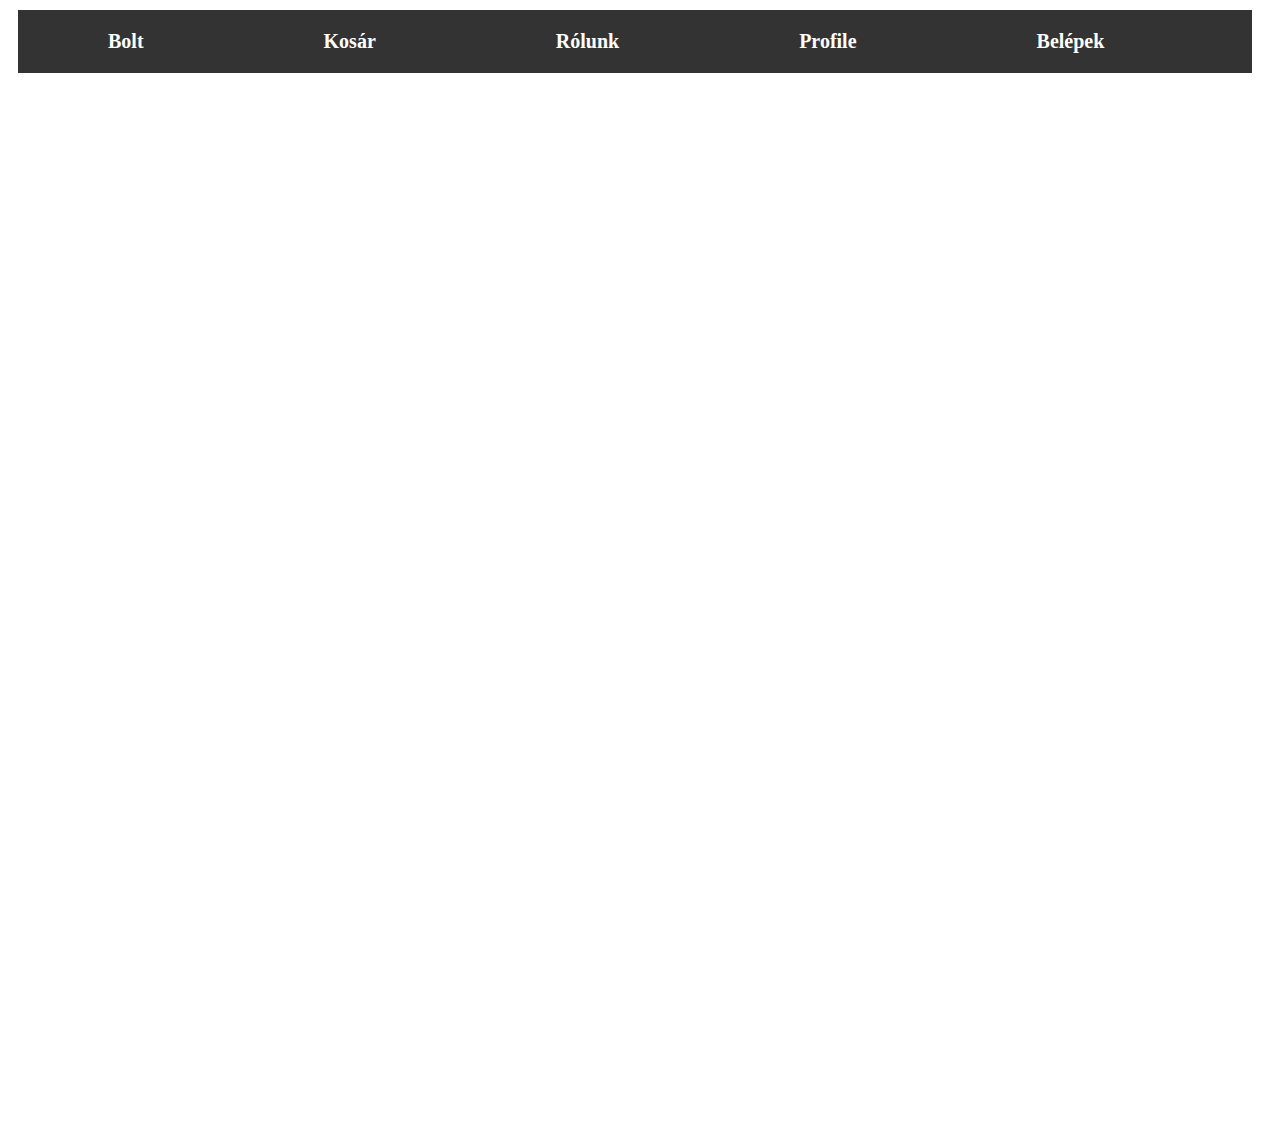
==== about_us.html @ 65137884 "Rolunk kesz (kinda)" ====
<!DOCTYPE html>

<html lang="hu">

<head>
    <meta charset="UTF-8">
    <link rel="stylesheet" href="style.css">
    <title>Rólunk</title>
</head>


<body>

<nav>
    <ul>
        <li><a href="shop.html">Bolt</a></li>
        <li><a href="basket.html">Kosár</a></li>
        <li><a href="about_us.html">Rólunk</a></li>
        <li><a href="profile.html">Profile</a></li>
        <li><a href="login.html">Belépek</a></li>

    </ul>
</nav>
<main>
    <div id="balkep">
        <img src="200w.gif" alt="PLACEHOLDER">
        <img src="groove-battle.gif" alt="PLACEHOLDER">
    </div>
<div id="bemu">
        <h1>Kreaton</h1>
        <h2>Ha utolér a búbánat, az a szervezetnek megárthat...</h2>
        <p>...ezért hoztuk létre a kreatont :) Lorem ipsum dolor sit amet, consectetur adipisicing elit. Beatae dolorem eius ex itaque modi molestiae ratione sequi voluptatem? A architecto, atque cupiditate dicta dignissimos, eius eveniet expedita illo ipsam iure iusto optio porro quaerat reprehenderit similique sit vero? Dolores ipsam iure nemo non obcaecati odit quidem quod voluptatum. Accusantium, voluptatibus! Lorem ipsum dolor sit amet, consectetur adipisicing elit. A aliquid amet autem cum debitis doloremque, dolores ea eius est et expedita facilis harum, id inventore iste laudantium maiores maxime minima nostrum officiis perferendis possimus praesentium quae quibusdam quidem quos recusandae reprehenderit, repudiandae sapiente sed similique suscipit temporibus vitae voluptatem voluptates? </p>
</div>
<div id="jobkep">
<img src="5b79c81933edbf2f1ee45ce16abb5ea1.gif" alt="PLACEHOLDER">
</div>
</main>

</body>
</html>
---- style.css ----
* {
    font-family: "Nirmala UI";
    font-size: 10px;
    font-weight: bolder;

}

body {
    background: white;


}


form input[type=submit] {
    background: #333;
    cursor: pointer;

}


form input {
    border: solid #333;
    background-color: #333;
    color: white;
    width: 200px;
    margin: 10px auto;
    padding: 20px;
    border-radius: 10px;
    transition: all 200ms ease-in;
}


form input:hover {
    box-shadow: 5px 10px;
    transform: scale(1.2);
    color: #333;
    background: white;
    transition: all 200ms ease-in-out;

}


form legend {
    padding: 10px;
    text-align: left;
    margin: 20px auto;
    font-family: "Nirmala UI";
    font-size: 30px;
    font-weight: bolder;

}

nav {
    position: fixed;
    top: 0;
    width: 98%;
}

nav li {
    float: left;

}

nav li a:hover {
    background: white;
    color: #333;
    transition: all 200ms ease-in-out;

}

nav li a {
    display: block;
    color: white;
    text-align: center;
    padding: 20px 90px;
    font-size: 20px;
    text-decoration: none;
    transition: all 200ms ease-in-out;
}


nav ul {
    list-style-type: none;
    margin: 10px 10px;
    padding: 0;
    overflow: hidden;
    background-color: #333;

}

#rock {
    border: solid #333;
    border-radius: 10px;
    width: 600px;
    margin: 100px auto 100px 100px;
    padding: 20px;
    transition: all 200ms ease-in;
}

#rock:hover {
    box-shadow: 5px 10px;
    transform: scale(1.1);
    transition: all 350ms ease;

}


#rock h1 {
    font-family: "Nirmala UI";
    font-size: 30px;
    font-weight: bolder;

}

#rock p {
    font-size: 15px;
}

#login {
    border: solid #333;
    border-radius: 10px;
    width: 300px;
    margin: 100px 50px 100px auto;
    padding: 10px;

}

#regist {
    border: solid #333;
    border-radius: 10px;
    width: 300px;
    margin: 100px auto;
    padding: 10px;
}

main{
    margin-top: 5%;
    display: flex;

}

.main_content {
    display: flex;
}

#bemu{
    text-align: center;
    margin: 200px auto auto auto;
    border: solid #333;
    padding-top: 0;
    opacity: 0;
    animation: about 500ms ease-in-out 1s;
    animation-fill-mode: forwards ;
}

#bemu h1{
    font-size: 45px;
    font-weight: bolder;
    margin-bottom: 25px;
    transform: scale(0%);
    animation: abh1 400ms ease-in-out 1.5s ;
    animation-fill-mode: forwards;
}
#bemu h2 {
    font-size: 25px;
    margin-top: 0;
    opacity: 0;
    animation: abh2p 300ms ease-in-out 1.8s;
    animation-fill-mode: forwards;
}

#bemu p{
    font-size: 15px;
    font-weight: normal;
    opacity: 0;
    animation: abh2p 300ms ease-in-out 1.9s;
    animation-fill-mode: forwards;
}

#balkep{
margin: 65px 50px  auto 15%;

}

#balkep img{
    width: 300px;
    padding: 50px 50px;
    opacity: 0;

}

#balkep img:first-child{
    animation: elsokep 400ms ease-in-out;
    animation-fill-mode: forwards;

}

#balkep img:last-child{
    animation: masodkep 400ms ease-in-out 300ms;
    animation-fill-mode: forwards;

}

#jobkep{
    margin: 200px 15% auto 50px;
}

#jobkep img{
    width: 300px;
    padding: 50px 50px;
    opacity: 0;
    animation: harmadkep 400ms ease-in-out 700ms;
    animation-fill-mode: forwards;
}
@keyframes elsokep {
    0%{
        transform: translateX(100px);
        opacity: 0;
    }
    100%{
        transform: translateX(-75px);
        opacity: 1;
    }


}

@keyframes masodkep {
    0%{
        transform: translateX(-100px);
        opacity: 0;
    }
    100%{
        transform: translateX(75px);
        opacity: 1;
    }

}

@keyframes harmadkep {
    0%{
        transform: translateX(200px);
        opacity: 0;
    }

    100%{
        transform: translateX(0);
        opacity: 1;
    }
}

@keyframes about {
    0%{
        opacity: 0;
}
    100%{
        opacity: 1;
    }
}

@keyframes abh1 {
    0%{
        transform: scale(0%);
    }

    80%{
        transform: scale(120%);

    }

    100%{
        transform: scale(100%);
    }
}

@keyframes abh2p {
   0%{
       opacity: 0;
}
    100%{
        opacity: 1;
    }
}
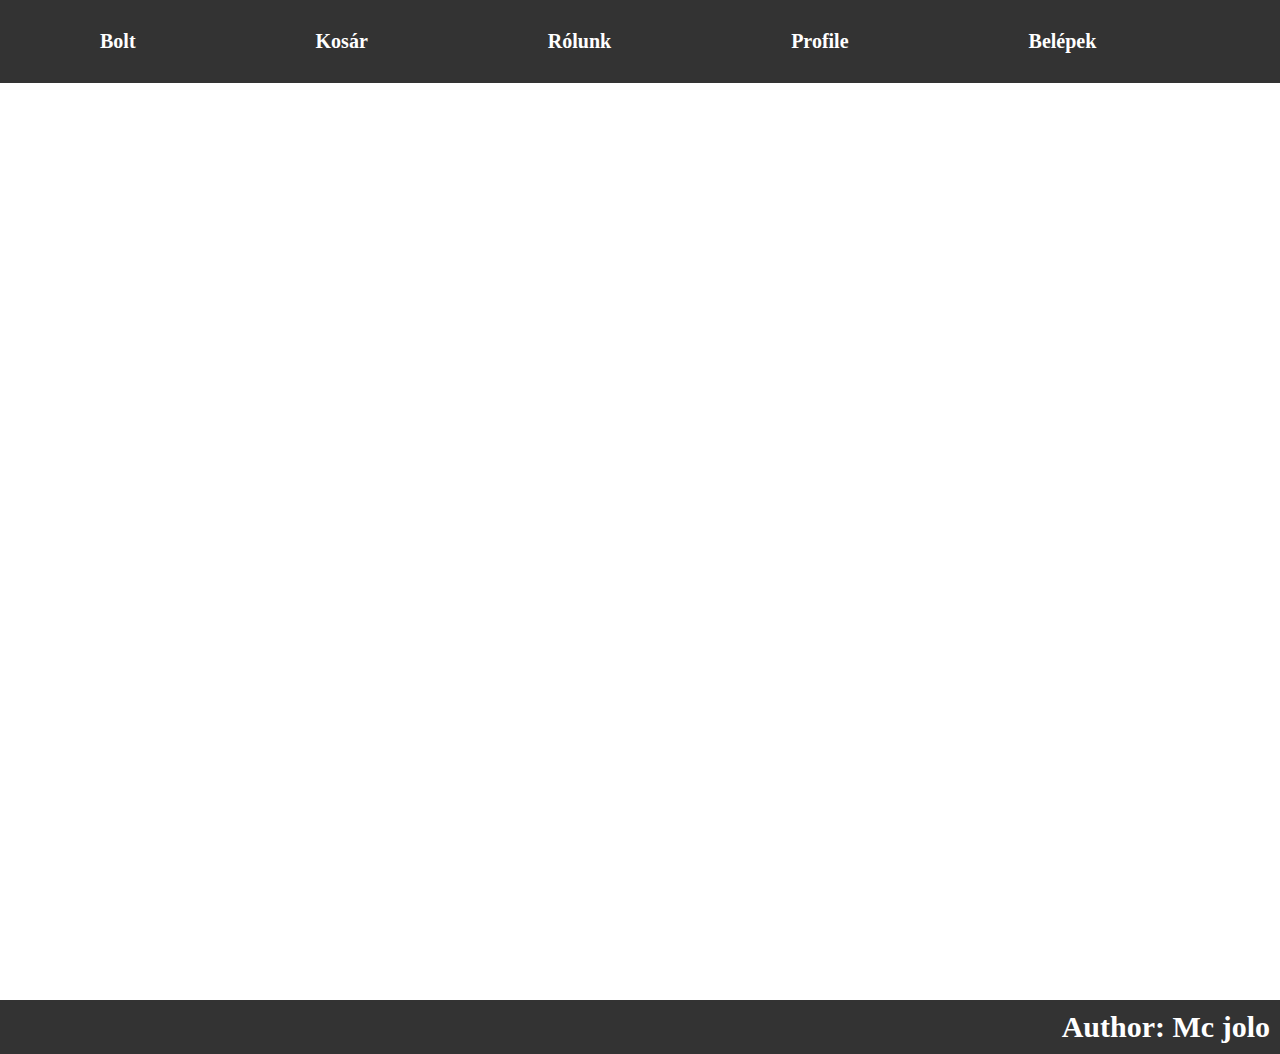
==== commit 519f8fbc: "Shop készen (egy gép vagyok, egy állat)" ====
--- a/about_us.html
+++ b/about_us.html
@@ -11,7 +11,7 @@
 
 <body>
 
-<nav>
+<nav id="upper-menu">
     <ul>
         <li><a href="shop.html">Bolt</a></li>
         <li><a href="basket.html">Kosár</a></li>
@@ -21,20 +21,36 @@
 
     </ul>
 </nav>
+
 <main>
-    <div id="balkep">
-        <img src="200w.gif" alt="PLACEHOLDER">
-        <img src="groove-battle.gif" alt="PLACEHOLDER">
+    <div class="main_content">
+        <div id="balkep">
+            <img src="200w.gif" alt="PLACEHOLDER">
+            <img src="groove-battle.gif" alt="PLACEHOLDER">
+        </div>
+        <div id="bemu">
+            <h1>Kreaton</h1>
+            <h2>Ha utolér a búbánat, az a szervezetnek megárthat...</h2>
+            <p>...ezért hoztuk létre a kreatont :) Lorem ipsum dolor sit amet, consectetur adipisicing elit. Beatae
+                dolorem eius ex itaque modi molestiae ratione sequi voluptatem? A architecto, atque cupiditate dicta
+                dignissimos, eius eveniet expedita illo ipsam iure iusto optio porro quaerat reprehenderit similique sit
+                vero? Dolores ipsam iure nemo non obcaecati odit quidem quod voluptatum. Accusantium, voluptatibus!
+                Lorem ipsum dolor sit amet, consectetur adipisicing elit. A aliquid amet autem cum debitis doloremque,
+                dolores ea eius est et expedita facilis harum, id inventore iste laudantium maiores maxime minima
+                nostrum officiis perferendis possimus praesentium quae quibusdam quidem quos recusandae reprehenderit,
+                repudiandae sapiente sed similique suscipit temporibus vitae voluptatem voluptates? </p>
+        </div>
+        <div id="jobkep">
+            <img src="5b79c81933edbf2f1ee45ce16abb5ea1.gif" alt="PLACEHOLDER">
+        </div>
+
     </div>
-<div id="bemu">
-        <h1>Kreaton</h1>
-        <h2>Ha utolér a búbánat, az a szervezetnek megárthat...</h2>
-        <p>...ezért hoztuk létre a kreatont :) Lorem ipsum dolor sit amet, consectetur adipisicing elit. Beatae dolorem eius ex itaque modi molestiae ratione sequi voluptatem? A architecto, atque cupiditate dicta dignissimos, eius eveniet expedita illo ipsam iure iusto optio porro quaerat reprehenderit similique sit vero? Dolores ipsam iure nemo non obcaecati odit quidem quod voluptatum. Accusantium, voluptatibus! Lorem ipsum dolor sit amet, consectetur adipisicing elit. A aliquid amet autem cum debitis doloremque, dolores ea eius est et expedita facilis harum, id inventore iste laudantium maiores maxime minima nostrum officiis perferendis possimus praesentium quae quibusdam quidem quos recusandae reprehenderit, repudiandae sapiente sed similique suscipit temporibus vitae voluptatem voluptates? </p>
-</div>
-<div id="jobkep">
-<img src="5b79c81933edbf2f1ee45ce16abb5ea1.gif" alt="PLACEHOLDER">
-</div>
+
 </main>
 
+
+<footer>
+    <h1>Author: Mc jolo</h1>
+</footer>
 </body>
 </html>--- a/style.css
+++ b/style.css
@@ -2,7 +2,7 @@
     font-family: "Nirmala UI";
     font-size: 10px;
     font-weight: bolder;
-
+    margin: 0;
 }
 
 body {
@@ -11,6 +11,19 @@
 
 }
 
+footer {
+    text-align: right;
+    padding: 10px;
+    background-color: #333;
+    color: white;
+
+}
+
+
+hr {
+    border: 10px solid #333333;
+    border-radius: 5px;
+}
 
 form input[type=submit] {
     background: #333;
@@ -51,21 +64,61 @@
 
 }
 
-nav {
+#upper-menu {
     position: fixed;
     top: 0;
-    width: 98%;
-}
-
-nav li {
+    width: 100%;
+    background-color: #333;
+}
+
+
+#upper-menu li {
     float: left;
 
 }
 
+
+#side-menu {
+    margin: 100px 0;
+    padding: 10px;
+    position: fixed;
+    width: 5%;
+    height: 100%;
+}
+
+#side-menu li a {
+    padding: 30px 5px;
+    font-size: 15px;
+    background-color: #333;
+    border: solid white;
+    border-radius: 10px;
+
+}
+
+
+#side-menu ul {
+    list-style-type: none;
+    margin: 0;
+    padding: 0;
+    overflow: hidden;
+}
+
+
+#side-menu li a:hover {
+    transform: scale(1.1);
+    color: white;
+    transition: all 300ms ease-in-out;
+
+}
+
+
+
 nav li a:hover {
+    transform: scale(1.1);
+    border: #333333;
     background: white;
     color: #333;
-    transition: all 200ms ease-in-out;
+    transition: all 300ms ease-in-out;
 
 }
 
@@ -85,7 +138,12 @@
     margin: 10px 10px;
     padding: 0;
     overflow: hidden;
-    background-color: #333;
+}
+
+h1 {
+    font-family: "Nirmala UI";
+    font-size: 30px;
+    font-weight: bolder;
 
 }
 
@@ -93,7 +151,7 @@
     border: solid #333;
     border-radius: 10px;
     width: 600px;
-    margin: 100px auto 100px 100px;
+    margin: 200px auto 50px;
     padding: 20px;
     transition: all 200ms ease-in;
 }
@@ -106,12 +164,7 @@
 }
 
 
-#rock h1 {
-    font-family: "Nirmala UI";
-    font-size: 30px;
-    font-weight: bolder;
-
-}
+
 
 #rock p {
     font-size: 15px;
@@ -121,7 +174,8 @@
     border: solid #333;
     border-radius: 10px;
     width: 300px;
-    margin: 100px 50px 100px auto;
+    height: 400px;
+    margin: 200px auto 50px;
     padding: 10px;
 
 }
@@ -130,19 +184,10 @@
     border: solid #333;
     border-radius: 10px;
     width: 300px;
-    margin: 100px auto;
-    padding: 10px;
-}
-
-main{
-    margin-top: 5%;
-    display: flex;
-
-}
-
-.main_content {
-    display: flex;
-}
+    margin: 200px auto 50px;
+    padding: 10px;
+}
+
 
 #bemu{
     text-align: center;
@@ -164,7 +209,7 @@
 }
 #bemu h2 {
     font-size: 25px;
-    margin-top: 0;
+    margin-bottom: 10px;
     opacity: 0;
     animation: abh2p 300ms ease-in-out 1.8s;
     animation-fill-mode: forwards;
@@ -212,7 +257,45 @@
     opacity: 0;
     animation: harmadkep 400ms ease-in-out 700ms;
     animation-fill-mode: forwards;
-}
+
+}
+
+
+.main_content {
+    display: flex;
+}
+
+.shop_content {
+    display: block;
+    padding: 10px;
+    margin: 100px 10px;
+}
+
+.shop_container {
+    display: block;
+    margin: 20px auto;
+    width: 80%;
+}
+
+.shop_items img {
+    border: solid #333333;
+    padding: 20px;
+    margin: 10px 10px;
+    transition: 200ms ease-in-out;
+}
+
+.shop_items img:hover {
+    box-shadow: 5px 10px;
+    transition: 200ms ease-in-out;
+    cursor: pointer;
+}
+
+
+.shop_items {
+    padding: 0 50px;
+    display: flex;
+}
+
 @keyframes elsokep {
     0%{
         transform: translateX(100px);
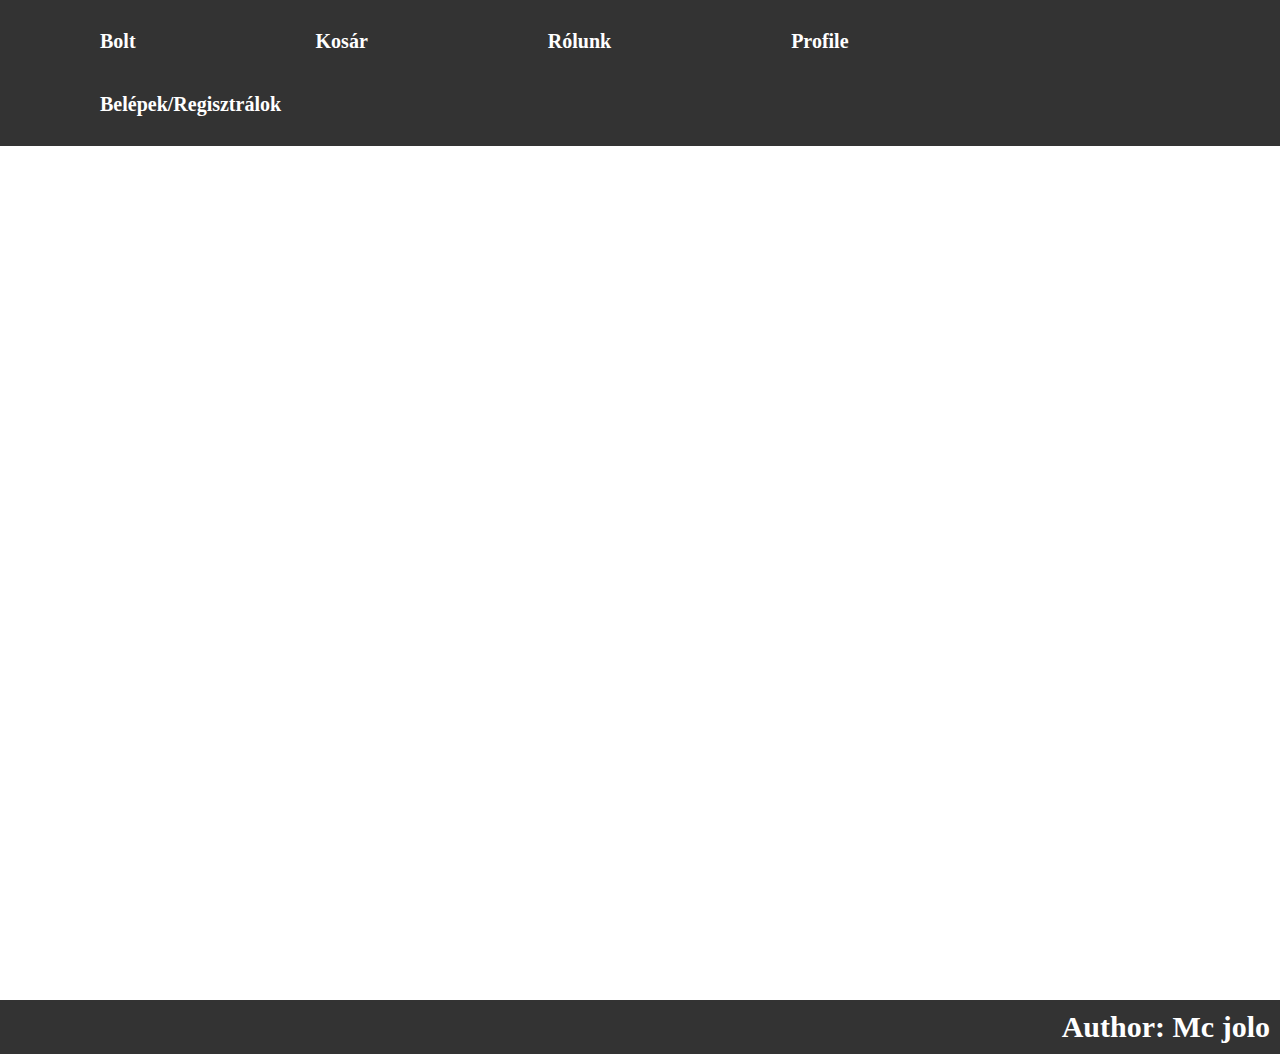
==== commit db5978b5: "fixek" ====
--- a/about_us.html
+++ b/about_us.html
@@ -17,7 +17,7 @@
         <li><a href="basket.html">Kosár</a></li>
         <li><a href="about_us.html">Rólunk</a></li>
         <li><a href="profile.html">Profile</a></li>
-        <li><a href="login.html">Belépek</a></li>
+        <li><a href="login.html">Belépek/Regisztrálok</a></li>
 
     </ul>
 </nav>
--- a/style.css
+++ b/style.css
@@ -1,5 +1,6 @@
+/*-------------------- alapok ----------------*/
 * {
-    font-family: "Nirmala UI";
+    font-family: "Nirmala UI", serif;
     font-size: 10px;
     font-weight: bolder;
     margin: 0;
@@ -25,6 +26,14 @@
     border-radius: 5px;
 }
 
+h1 {
+
+    font-size: 30px;
+    font-weight: bolder;
+
+}
+
+/*-------------------- form ----------------*/
 form input[type=submit] {
     background: #333;
     cursor: pointer;
@@ -58,12 +67,16 @@
     padding: 10px;
     text-align: left;
     margin: 20px auto;
-    font-family: "Nirmala UI";
+
     font-size: 30px;
     font-weight: bolder;
 
 }
 
+/*-------------------- navigáció ----------------*/
+
+
+/*------ navigáció felso ----*/
 #upper-menu {
     position: fixed;
     top: 0;
@@ -77,7 +90,7 @@
 
 }
 
-
+/*---- oldalso -----*/
 #side-menu {
     margin: 100px 0;
     padding: 10px;
@@ -85,6 +98,7 @@
     width: 5%;
     height: 100%;
 }
+
 
 #side-menu li a {
     padding: 30px 5px;
@@ -112,6 +126,7 @@
 }
 
 
+/*-- navigáció kozos -----*/
 
 nav li a:hover {
     transform: scale(1.1);
@@ -140,13 +155,8 @@
     overflow: hidden;
 }
 
-h1 {
-    font-family: "Nirmala UI";
-    font-size: 30px;
-    font-weight: bolder;
-
-}
-
+
+/*-------------------- rock card ----------------*/
 #rock {
     border: solid #333;
     border-radius: 10px;
@@ -170,6 +180,8 @@
     font-size: 15px;
 }
 
+/*-------------------- login és regist form----------------*/
+
 #login {
     border: solid #333;
     border-radius: 10px;
@@ -188,7 +200,97 @@
     padding: 10px;
 }
 
-
+/*-------------------- kosár ----------------*/
+
+#basket {
+    padding: 100px 10px;
+    margin: 100px 50px;
+    text-align: center;
+}
+
+#basket-container {
+    display: block;
+    margin: 20px auto;
+    width: 80%;
+
+
+}
+
+#basket-items {
+    padding: 0 50px;
+    display: flex;
+
+}
+
+#basket img {
+    width: 50%;
+    padding: 20px;
+    margin: 0;
+    transition: 200ms ease-in-out;
+}
+
+.basket_item {
+    margin: 10px 10px;
+    border: 5px solid #333;
+    border-radius: 10px;
+    transition: 300ms ease-in-out;
+}
+
+.basket_item a {
+    border: solid red;
+    border-radius: 10px;
+    color: red;
+    text-decoration: none;
+}
+
+
+.basket_item:hover {
+    box-shadow: 5px 5px;
+    cursor: pointer;
+    transition: 300ms ease-in-out;
+
+}
+
+#sum {
+    display: block;
+    text-align: left;
+}
+
+
+#sum a {
+    margin: 0 10px 0 0;
+    padding: 10px;
+    background-color: #333;
+    color: white;
+    font-size: 30px;
+    text-decoration: none;
+    border: white;
+    border-radius: 10px;
+}
+
+#sum h3 {
+    margin: 10px 0 50px;
+    text-align: left;
+    font-size: 30px;
+}
+
+
+/*-------------------- admin ----------------*/
+
+.admin-box {
+    margin: 100px auto;
+}
+
+.admin-form {
+    border: solid #333;
+    border-radius: 10px;
+    padding: 10px;
+    margin: 50px auto;
+
+}
+
+
+/*-------------------- majd levi ide irja mi ez ----------------*/
 #bemu{
     text-align: center;
     margin: 200px auto auto auto;
@@ -261,10 +363,14 @@
 }
 
 
+/*-------------------- main elrendezés ----------------*/
+
 .main_content {
     display: flex;
 }
 
+
+/*-------------------- shop ----------------*/
 .shop_content {
     display: block;
     padding: 10px;
@@ -278,16 +384,9 @@
 }
 
 .shop_items img {
-    border: solid #333333;
     padding: 20px;
-    margin: 10px 10px;
+    margin: 0;
     transition: 200ms ease-in-out;
-}
-
-.shop_items img:hover {
-    box-shadow: 5px 10px;
-    transition: 200ms ease-in-out;
-    cursor: pointer;
 }
 
 
@@ -296,6 +395,32 @@
     display: flex;
 }
 
+.item {
+    margin: 10px 10px;
+    border: 5px solid #333333;
+    border-radius: 10px;
+    transition: 300ms ease-in-out;
+}
+
+
+.item:hover {
+    box-shadow: 5px 10px;
+    transition: 300ms ease-in-out;
+    cursor: pointer;
+}
+
+.item h3 {
+    text-align: center;
+    font-size: 20px;
+    font-weight: bolder;
+}
+
+.item p {
+    font-size: 10px;
+}
+
+
+/*-------------------- animációk Levi <3333 ----------------*/
 @keyframes elsokep {
     0%{
         transform: translateX(100px);
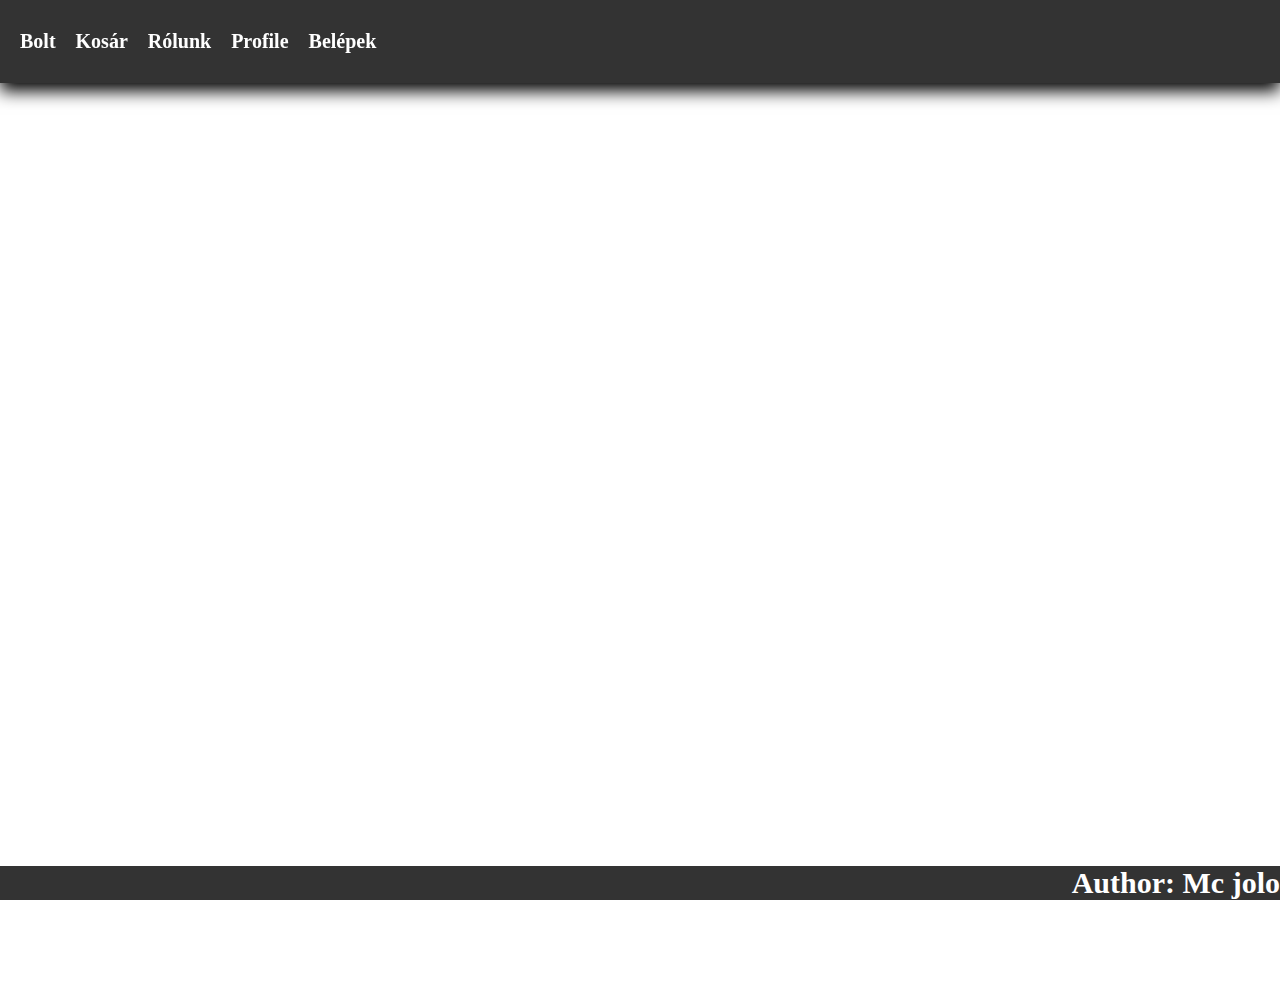
==== commit a10ddc67: "navugacio update" ====
--- a/about_us.html
+++ b/about_us.html
@@ -11,13 +11,20 @@
 
 <body>
 
-<nav id="upper-menu">
+<nav>
     <ul>
-        <li><a href="shop.html">Bolt</a></li>
+        <li class="dropdown">
+            <a href="shop.html" class="dropbtn">Bolt</a>
+            <div class="dropdown-content">
+                <a href="#tren">Tren</a>
+                <a href="#feherje">Vitamin</a>
+                <a href="#vitamin">Fehérje</a>
+            </div>
+        </li>
         <li><a href="basket.html">Kosár</a></li>
         <li><a href="about_us.html">Rólunk</a></li>
         <li><a href="profile.html">Profile</a></li>
-        <li><a href="login.html">Belépek/Regisztrálok</a></li>
+        <li><a href="login.html">Belépek</a></li>
 
     </ul>
 </nav>
--- a/style.css
+++ b/style.css
@@ -13,11 +13,13 @@
 }
 
 footer {
-    text-align: right;
-    padding: 10px;
+    position: fixed;
+    left: 0;
+    bottom: 0;
+    width: 100%;
     background-color: #333;
     color: white;
-
+    text-align: right;
 }
 
 
@@ -34,6 +36,17 @@
 }
 
 /*-------------------- form ----------------*/
+
+
+form {
+    border: solid #333;
+    border-radius: 10px;
+    width: 300px;
+    margin: 100px auto;
+    padding: 10px;
+
+}
+
 form input[type=submit] {
     background: #333;
     cursor: pointer;
@@ -65,72 +78,76 @@
 
 form legend {
     padding: 10px;
+    text-align: center;
+    margin: 20px auto;
+
+    font-size: 30px;
+    font-weight: bolder;
+
+}
+
+form label {
     text-align: left;
     margin: 20px auto;
 
-    font-size: 30px;
-    font-weight: bolder;
-
+    font-size: 15px;
+
+}
+
+
+#flex-buttons {
+    display: flex;
 }
 
 /*-------------------- navigáció ----------------*/
 
 
-/*------ navigáció felso ----*/
-#upper-menu {
+/*---- drop -----*/
+li.dropdown {
+    display: inline-block;
+}
+
+.dropdown-content {
+    display: none;
+    position: absolute;
+    background-color: #333;
+    min-width: 160px;
+    box-shadow: 0 8px 16px 0;
+    z-index: 1;
+}
+
+.dropdown-content a {
+    color: white;
+    padding: 12px 16px;
+    text-decoration: none;
+    display: block;
+    text-align: left;
+}
+
+.dropdown-content a:hover {
+    background-color: white;
+    color: #333;
+
+}
+
+.dropdown:hover .dropdown-content {
+    display: block;
+}
+
+/*-- navigáció felso*/
+
+nav {
     position: fixed;
     top: 0;
     width: 100%;
+    box-shadow: 0 8px 16px 0;
     background-color: #333;
 }
-
-
-#upper-menu li {
-    float: left;
-
-}
-
-/*---- oldalso -----*/
-#side-menu {
-    margin: 100px 0;
-    padding: 10px;
-    position: fixed;
-    width: 5%;
-    height: 100%;
-}
-
-
-#side-menu li a {
-    padding: 30px 5px;
-    font-size: 15px;
-    background-color: #333;
-    border: solid white;
-    border-radius: 10px;
-
-}
-
-
-#side-menu ul {
-    list-style-type: none;
-    margin: 0;
-    padding: 0;
-    overflow: hidden;
-}
-
-
-#side-menu li a:hover {
-    transform: scale(1.1);
-    color: white;
-    transition: all 300ms ease-in-out;
-
-}
-
-
-/*-- navigáció kozos -----*/
 
 nav li a:hover {
     transform: scale(1.1);
     border: #333333;
+    border-radius: 10px;
     background: white;
     color: #333;
     transition: all 300ms ease-in-out;
@@ -141,7 +158,7 @@
     display: block;
     color: white;
     text-align: center;
-    padding: 20px 90px;
+    padding: 10px 100px;
     font-size: 20px;
     text-decoration: none;
     transition: all 200ms ease-in-out;
@@ -155,50 +172,12 @@
     overflow: hidden;
 }
 
-
-/*-------------------- rock card ----------------*/
-#rock {
-    border: solid #333;
-    border-radius: 10px;
-    width: 600px;
-    margin: 200px auto 50px;
-    padding: 20px;
-    transition: all 200ms ease-in;
-}
-
-#rock:hover {
-    box-shadow: 5px 10px;
-    transform: scale(1.1);
-    transition: all 350ms ease;
-
-}
-
-
-
-
-#rock p {
-    font-size: 15px;
-}
-
-/*-------------------- login és regist form----------------*/
-
-#login {
-    border: solid #333;
-    border-radius: 10px;
-    width: 300px;
-    height: 400px;
-    margin: 200px auto 50px;
-    padding: 10px;
-
-}
-
-#regist {
-    border: solid #333;
-    border-radius: 10px;
-    width: 300px;
-    margin: 200px auto 50px;
-    padding: 10px;
-}
+nav li {
+    float: left;
+
+}
+
+
 
 /*-------------------- kosár ----------------*/
 
@@ -223,7 +202,7 @@
 }
 
 #basket img {
-    width: 50%;
+    width: 60%;
     padding: 20px;
     margin: 0;
     transition: 200ms ease-in-out;
@@ -379,11 +358,12 @@
 
 .shop_container {
     display: block;
-    margin: 20px auto;
-    width: 80%;
+    margin: 50px auto;
+    width: 50%;
 }
 
 .shop_items img {
+    width: 70%;
     padding: 20px;
     margin: 0;
     transition: 200ms ease-in-out;
@@ -391,23 +371,52 @@
 
 
 .shop_items {
-    padding: 0 50px;
+    padding: 10px 10px;
     display: flex;
 }
 
 .item {
-    margin: 10px 10px;
-    border: 5px solid #333333;
-    border-radius: 10px;
-    transition: 300ms ease-in-out;
-}
-
+    margin: 10px 30px;
+    transition: 600ms ease-in-out;
+}
 
 .item:hover {
-    box-shadow: 5px 10px;
-    transition: 300ms ease-in-out;
-    cursor: pointer;
-}
+    height: 50%;
+    padding: 0 10px;
+    transition: 600ms ease-in-out;
+
+}
+
+
+.item p {
+    display: none;
+    margin: 10px;
+    font-size: 10px;
+}
+
+.item a {
+
+    display: none;
+
+
+}
+
+.item:hover a {
+    width: 50%;
+    text-align: center;
+    display: block;
+    border: solid #333;
+    border-radius: 10px;
+    background-color: #333;
+    color: white;
+    text-decoration: none;
+
+}
+
+.item:hover p {
+    display: block;
+}
+
 
 .item h3 {
     text-align: center;
@@ -415,9 +424,25 @@
     font-weight: bolder;
 }
 
-.item p {
-    font-size: 10px;
-}
+
+
+
+.item h4 {
+    text-align: left;
+    font-size: 15px;
+    font-weight: bolder;
+    margin: 10px 10px;
+
+}
+
+
+.item:hover img {
+    width: 60%;
+
+}
+
+
+
 
 
 /*-------------------- animációk Levi <3333 ----------------*/
@@ -489,4 +514,72 @@
     100%{
         opacity: 1;
     }
-}+}
+
+
+@media only screen and (max-width: 1400px) {
+
+    nav li a {
+        padding: 20px 10px;
+
+    }
+
+    #side-menu li a {
+        padding: 20px 5px;
+        font-size: 10px;
+
+
+    }
+
+    #rock {
+        display: none;
+    }
+
+
+    #login {
+        width: 200px;
+        height: 200px;
+        margin: 100px auto 50px;
+        padding: 5px;
+
+    }
+
+    #regist {
+        width: 200px;
+        height: 300px;
+        margin: 100px auto 50px;
+        padding: 5px;
+
+    }
+
+    form input {
+
+        width: 100px;
+        margin: 0 auto;
+        padding: 5px;
+    }
+
+    form legend {
+        text-align: center;
+        padding: 5px 0;
+        margin: 5px auto;
+        font-size: 15px;
+
+    }
+
+    .item img {
+        width: 50%;
+    }
+
+    .item:hover {
+
+        display: flex;
+    }
+
+
+    #basket img {
+        width: 40%;
+    }
+
+
+}
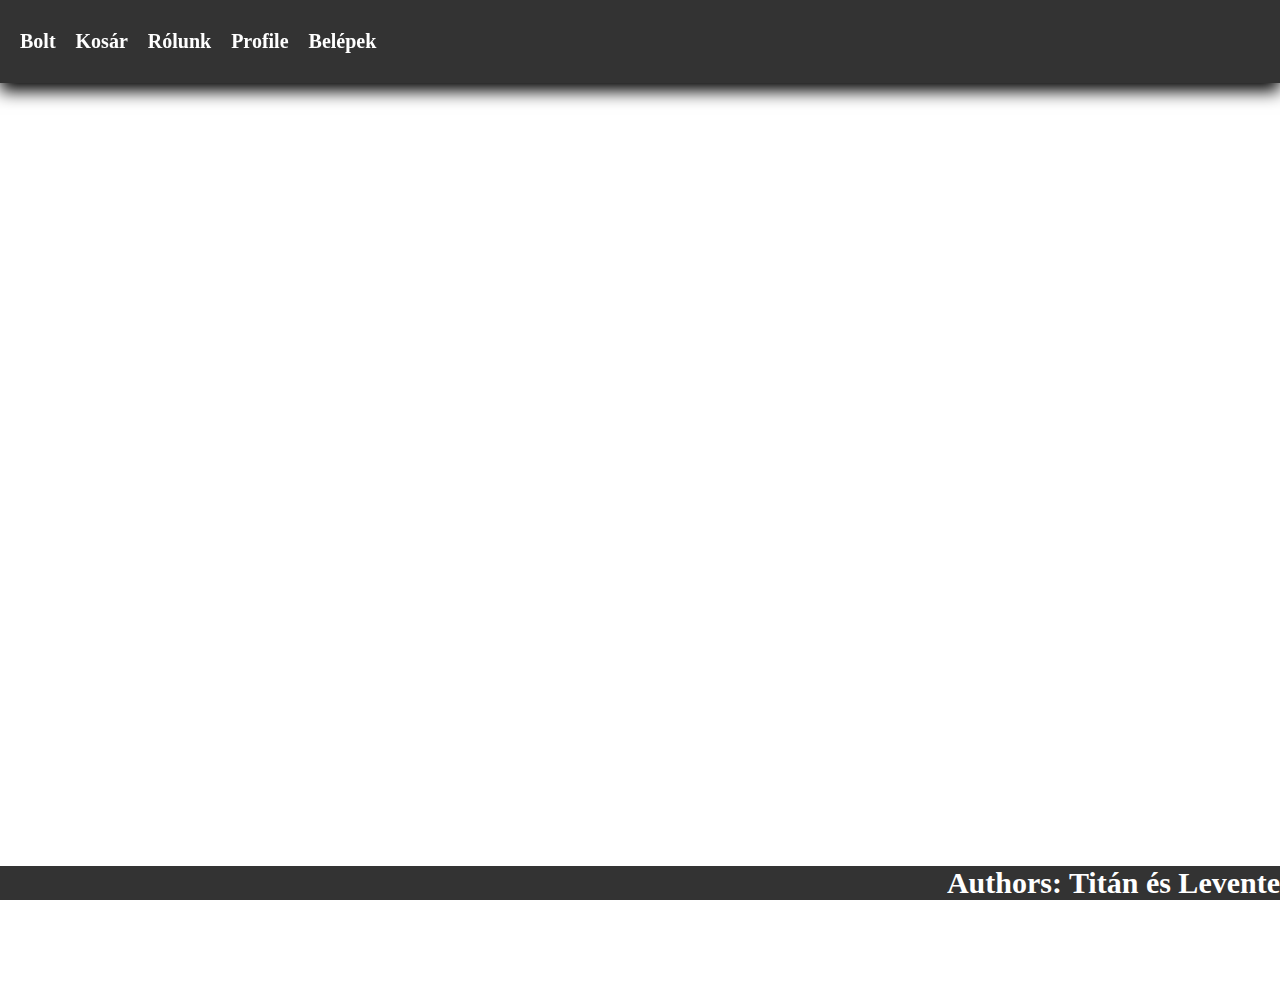
==== commit 5012d96d: "footer update" ====
--- a/about_us.html
+++ b/about_us.html
@@ -16,9 +16,10 @@
         <li class="dropdown">
             <a href="shop.html" class="dropbtn">Bolt</a>
             <div class="dropdown-content">
-                <a href="#tren">Tren</a>
-                <a href="#feherje">Vitamin</a>
-                <a href="#vitamin">Fehérje</a>
+                <a href="tren.html">Tren</a>
+                <a href=" feherje.html">Fehérje</a>
+                <a href="vitamin.html">Vitamin</a>
+
             </div>
         </li>
         <li><a href="basket.html">Kosár</a></li>
@@ -57,7 +58,7 @@
 
 
 <footer>
-    <h1>Author: Mc jolo</h1>
+    <h1>Authors: Titán és Levente</h1>
 </footer>
 </body>
 </html>--- a/style.css
+++ b/style.css
@@ -59,7 +59,7 @@
     background-color: #333;
     color: white;
     width: 200px;
-    margin: 10px auto;
+    margin: 0 auto;
     padding: 20px;
     border-radius: 10px;
     transition: all 200ms ease-in;
@@ -96,7 +96,12 @@
 
 
 #flex-buttons {
+    margin: 10px 10px;
     display: flex;
+}
+
+#flex-buttons > input {
+    margin: 0 10px;
 }
 
 /*-------------------- navigáció ----------------*/
@@ -358,7 +363,7 @@
 
 .shop_container {
     display: block;
-    margin: 50px auto;
+    margin: 0 auto;
     width: 50%;
 }
 
@@ -531,27 +536,12 @@
 
     }
 
-    #rock {
-        display: none;
-    }
-
-
-    #login {
+
+    form {
         width: 200px;
-        height: 200px;
         margin: 100px auto 50px;
         padding: 5px;
-
-    }
-
-    #regist {
-        width: 200px;
-        height: 300px;
-        margin: 100px auto 50px;
-        padding: 5px;
-
-    }
-
+    }
     form input {
 
         width: 100px;
@@ -581,5 +571,8 @@
         width: 40%;
     }
 
-
-}
+    #sum a {
+        font-size: 10px;
+    }
+
+}
